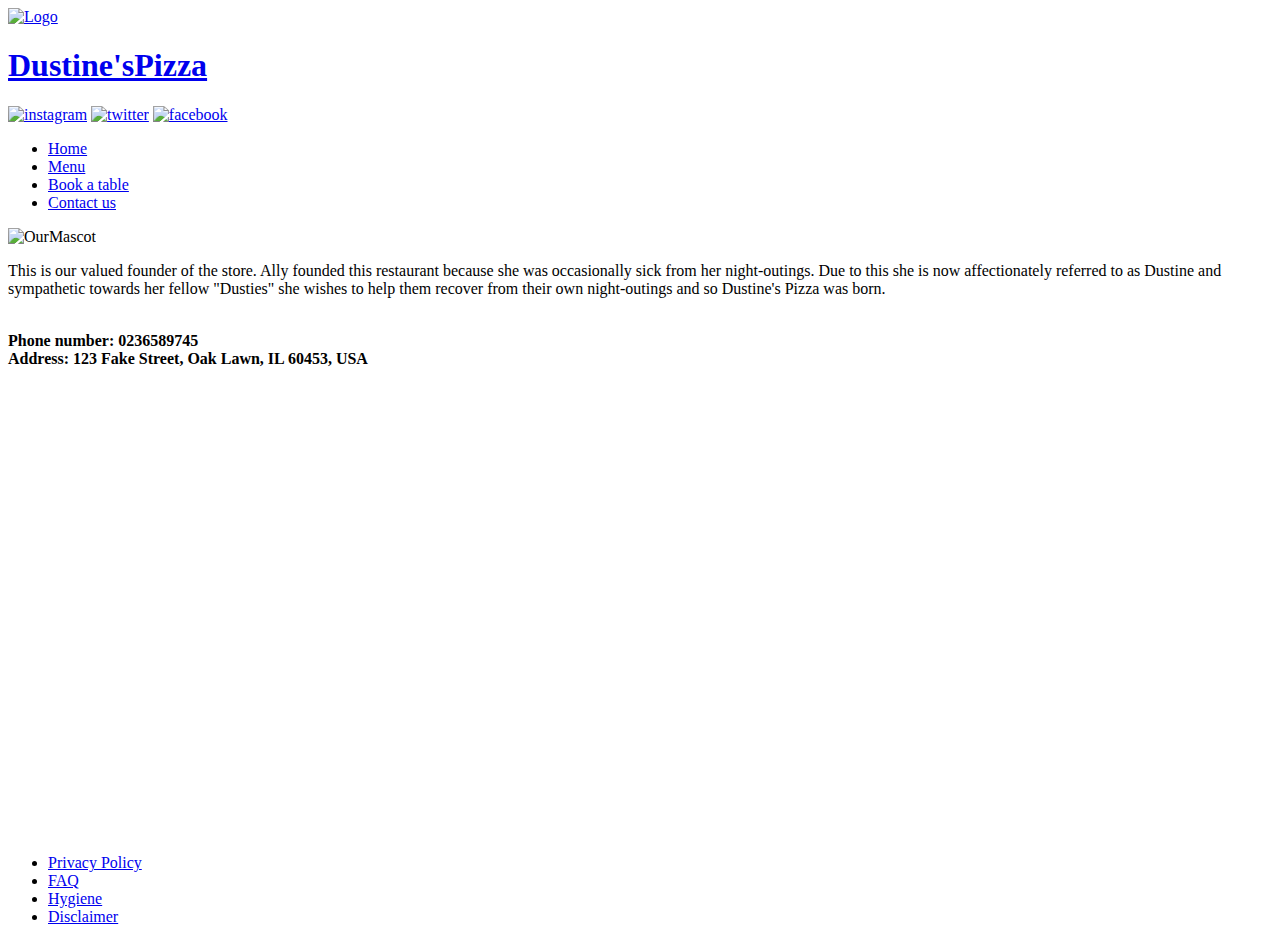
==== Contact us.html @ 0613a775 "Add files via upload" ====
<!doctype html>
<html lang="en">
	<head>
		<meta charset="UTF-8">
		<title>Contact us </title>
		
		<!--mobile friendly-->
		<meta name="viewpoint" content="width=device-width,initial-scale=1">
		
		<!--Contact page-->
		<meta name="Description" content="Contact page, contact details">
		<meta name="keywords" content="Contact, contact, phone, Phone, Number, number, about, About, us, US">
		<meta name="author" content="TC">
		<link rel="stylesheet" href="style_sheet/style.css">
	</head>
	
		<header>
			<div class="Logo"> <a href="Home.html"> <img src="images/logo.jpg" alt="Logo"/></a> </div>
			<h1><a href="Home.html"> Dustine'sPizza </a></h1>
			
			<div class="socials">
			<a href="https://www.instagram.com/"><img src="images/instagram.png" alt="instagram" class="instagram"/></a>
			<a href="https://twitter.com/"><img src="images/twitter.png" alt="twitter" class="twitter"/></a>
			<a href="https://www.facebook.com/"><img src="images/facebook.png" alt="facebook" class="facebook"/></a>
			</div>
	<nav>
		<ul> <!-- Links-->
			<li><a href="Home.html"> Home </a></li>
			<li><a href="Menu.html"> Menu </a></li>
			<li><a href="Booking.html"> Book a table </a></li>
			<li><a href="Contact us.html"> Contact us </a></li>
		</ul>
	</nav>
		</header>
	<body>
		<img src="images/Dust.png" alt="OurMascot" class="OurMascot"/>
	<section>
	<div class="founder">
		<p> This is our valued founder of the store. Ally founded this restaurant because she was occasionally sick from her night-outings. Due to this she is now affectionately referred to
		as Dustine and sympathetic towards her fellow "Dusties" she wishes to help them recover from their own night-outings and so Dustine's Pizza was born.</p><p><br><b>Phone number: 0236589745 <br>Address:  123 Fake Street, Oak Lawn, IL 60453, USA</b></span></p>
	</div>
	</section>
	
	<p style="text-align:center;"><iframe src="https://www.google.com/maps/embed?pb=!1m18!1m12!1m3!1d40048.51066179336!2d-87.73969393941728!3d41.75021607139891!2m3!1f0!2f0!3f0!3m2!1i1024!2i768!4f13.1!3m3!1m2!1s0x880e3bd3bb6db18d%3A0x6582323d7a833d16!2s123%20Fake%20Street%2C%20Oak%20Lawn%2C%20IL%2060453%2C%20USA!5e0!3m2!1sen!2snz!4v1624837815200!5m2!1sen!2snz" width="600" height="450" style="border:0;" allowfullscreen="" loading="lazy"></iframe></p>
	
	</body>
	
	<footer>
	<div class= "Privacy">
		<ul>
			<li><a href="privacy_policy.html"> Privacy Policy </a></li>
			<li><a href="faq.html"> FAQ </a></li>
			<li><a href="hygiene.html"> Hygiene </a></li>
			<li><a href="disclaimer.html"> Disclaimer </a></li>
		</ul>
	 </div>
	</footer>
	
	
</html>
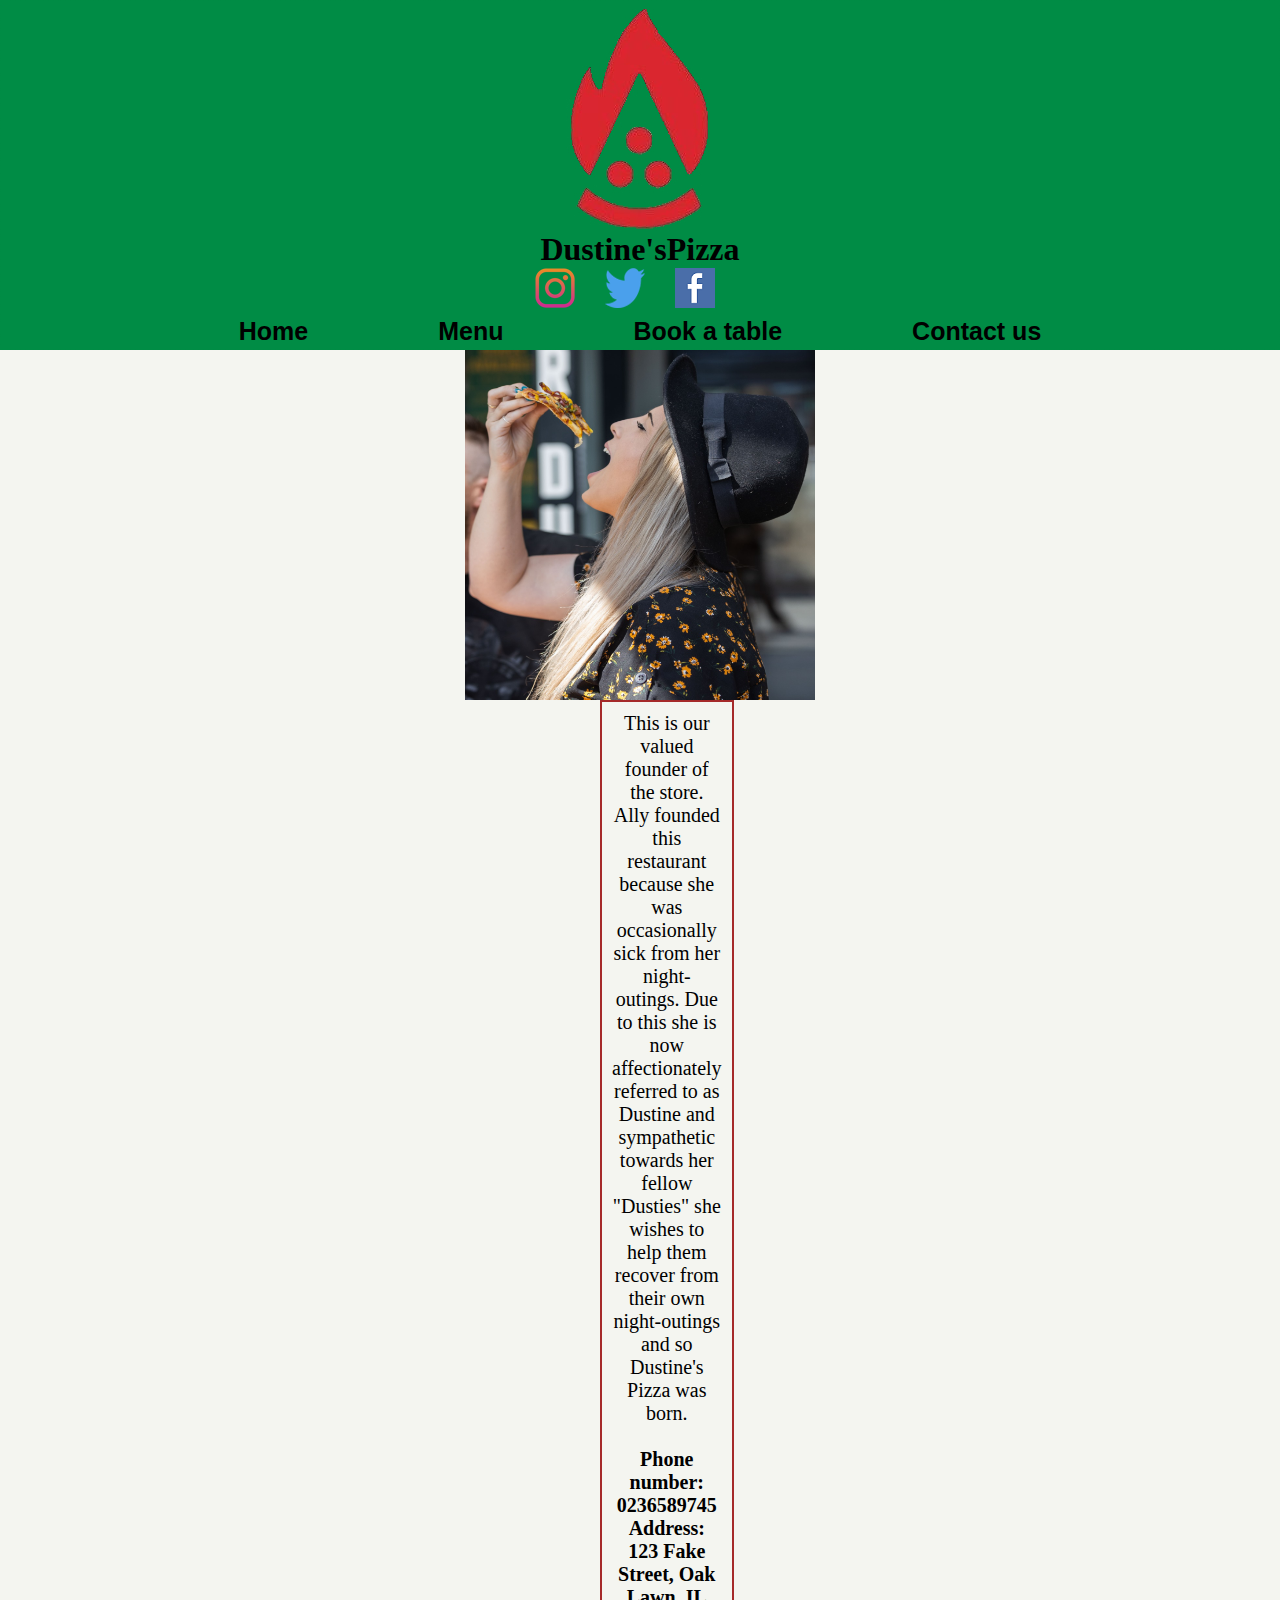
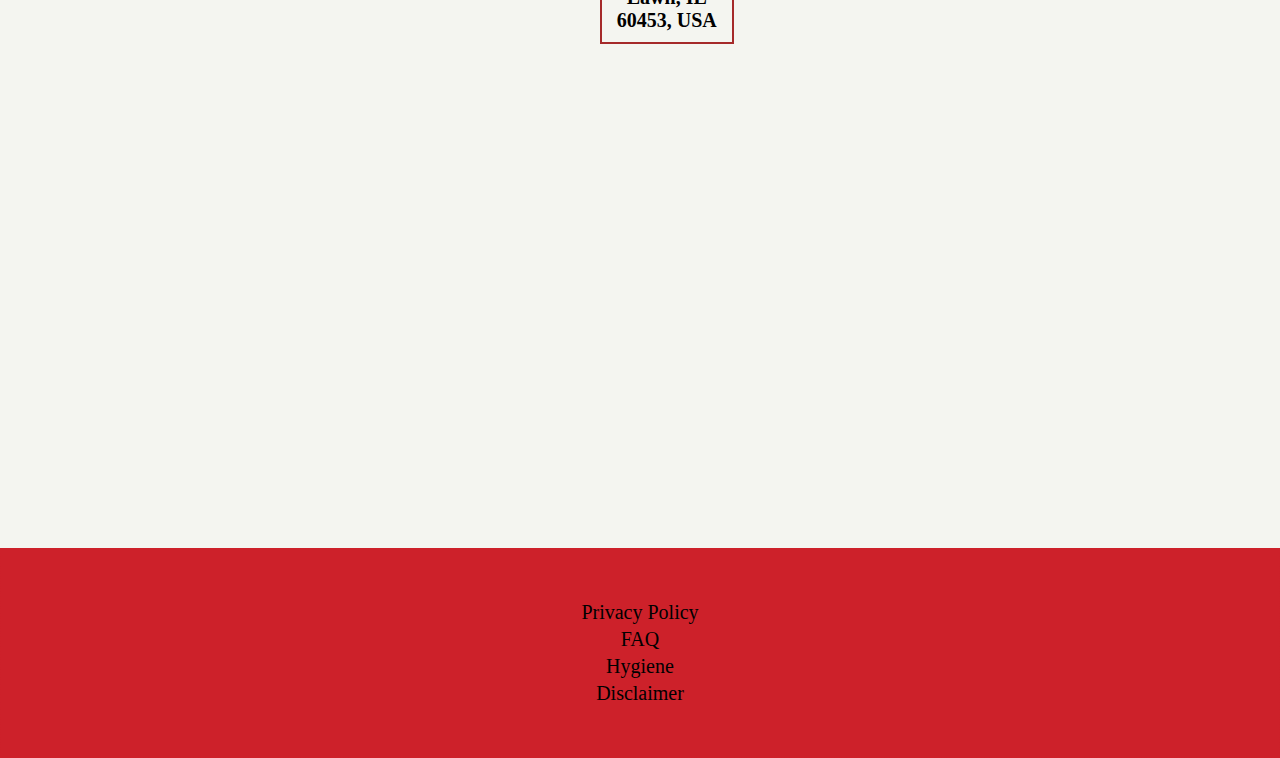
==== commit c394f832: "Update Contact us.html" ====
--- a/Contact us.html
+++ b/Contact us.html
@@ -15,8 +15,8 @@
 	</head>
 	
 		<header>
-			<div class="Logo"> <a href="Home.html"> <img src="images/logo.jpg" alt="Logo"/></a> </div>
-			<h1><a href="Home.html"> Dustine'sPizza </a></h1>
+			<div class="Logo"> <a href="index.html"> <img src="images/logo.jpg" alt="Logo"/></a> </div>
+			<h1><a href="index.html"> Dustine'sPizza </a></h1>
 			
 			<div class="socials">
 			<a href="https://www.instagram.com/"><img src="images/instagram.png" alt="instagram" class="instagram"/></a>
@@ -25,7 +25,7 @@
 			</div>
 	<nav>
 		<ul> <!-- Links-->
-			<li><a href="Home.html"> Home </a></li>
+			<li><a href="index.html"> Home </a></li>
 			<li><a href="Menu.html"> Menu </a></li>
 			<li><a href="Booking.html"> Book a table </a></li>
 			<li><a href="Contact us.html"> Contact us </a></li>
@@ -57,4 +57,4 @@
 	</footer>
 	
 	
-</html>+</html>
--- a/style_sheet/style.css
+++ b/style_sheet/style.css
@@ -0,0 +1,271 @@
+* {
+	box-sizing: border-box;
+	padding: 0;
+	margin:0;
+}
+
+body {
+	list-style-type: none;
+	background-color: #f4f5f0;
+}
+
+body div {
+	text-align:center;
+	font-size:25px;
+}
+
+
+header {
+	border: 1px dashed #008c45;
+	background-color: #008c45;
+}
+
+
+header div {
+	display: flex;
+	justify-content: center;
+}
+
+h1 {
+	font-family: Brush Script MT, Brush Script Std, cursive;
+	text-align: center;
+}
+
+h1 a {
+	text-decoration: none;
+	color: black;
+}
+
+h2 {
+	font-size: 30px;
+	text-align: center;
+}
+
+
+.Logo img {
+	display: block;
+	max-width:100%;
+	height:auto
+}
+
+.instagram {
+	margin-right:30px;
+	height:auto;
+	width:auto;
+}
+
+.twitter {
+	margin-right:30px;
+	height:auto;
+	width:auto;
+}
+
+.facebook {
+	margin-right:30px;
+	height:auto;
+	width:auto;
+}
+
+nav ul {
+	list-style-type: none;
+	height: 35px;
+	display: flex;
+	justify-content: center;
+	align-items: center;
+}
+
+nav a {
+	text-decoration:none; /*text-decoration-color is the underline*/
+	color: black; /*this changes text color*/
+	font-family: Arial, Helvetica, sans-serif;
+	font-weight: bold;
+	font-size:25px;
+	padding: 0px 50px 0px 50px;
+	margin: 15px;
+}
+
+nav a:hover {
+	background-color:#FF6F0D;
+	transition-duration:0.4s;
+}
+
+/*carousel*/
+.Banner {
+	display: block;
+	max-width:100%;
+	width:auto;
+	height:600px;
+	margin-top:25px;
+	margin-bottom:50px;
+	margin-left: auto;
+	margin-right: auto;
+	overflow: hidden;
+}
+/*End of carousel*/
+
+
+/*booking page*/
+form.first_name {
+	margin-left:50px;
+}
+
+form.last_name {
+	margin-left:50px;
+}
+
+input[type=text] {
+	width: 15%;
+	padding: 12px 20px;
+	margin: 8px 0;
+	display: inline-block;
+	border: 2px solid brown;
+	border-radius: 4px;
+	text-align: center;
+	font-size:20px;
+}
+
+
+input[type=submit] {
+	width: 15%;
+	background-color: #4CAF50;
+	color: white;
+	padding: 14px 20px;
+	margin: 8px 8px;
+	border: none;
+	border-radius: 4px;
+	cursor: pointer;
+}
+
+input[type=submit]:hover {
+	background-color:#A8540E;
+}
+
+.button {
+	font-family:Arial, Helvetica, sans-serif;
+	font-weight:bold;
+	text-align:center;
+	background-color:green;
+	color:black;
+	padding:30px;
+	margin:20px;
+	border-radius:4px;
+	text-decoration:none;
+}
+
+
+.button:hover {
+	background-color:#A8540E;
+	border-radius:4px;
+	cursor:pointer;
+}
+/*End of booking page*/
+
+
+
+.menu {
+	display: block;
+	max-width:100%;
+	height:auto;
+	margin-top:25px;
+	margin-left: auto;
+	margin-right: auto;
+	overflow: hidden;
+}
+
+/*Styling for the contacts page*/
+.OurMascot {
+	display: block;
+	width: 350px;
+	height: 350px;
+	margin-left: auto;
+	margin-right: auto;
+}
+
+section {
+	width: auto;
+	margin: 0 auto; /*when there are only 2 values, first value is for top & bottom, 2nd value is left & right*/
+	display: flex;
+	justify-content: space-around;
+}
+
+
+.founder {
+	border: 2px solid brown;
+	padding: 10px;
+	margin-left:600px;
+	margin-right:600px;
+	font-size:20px;
+	text-align:center;
+}
+
+/*End of styling for the contacts page*/
+
+footer {
+	display: flex;
+	background-color: #cd212a;
+	border: 1px dashed #cd212a;
+	padding: 50px;
+	margin-top:50px;
+	text-align:left;
+}
+
+footer li {
+	padding: 2px
+}
+
+footer ul {
+	list-style-type: none;
+	font-size: 20px;
+}
+
+footer div {
+	margin:auto;
+}
+
+footer a {
+	list-style-type: none;
+	text-decoration:none;
+	color:black;
+	padding: 0;
+	margin: 0;
+}
+
+div.privacy_policy {
+	font-size: 25px;
+	text-align: center;
+}
+
+div.FAQ {
+	font-size: 25px;
+	text-align: center;
+}
+
+div.FAQ a {
+	color:black;
+}
+div.FAQ a:hover {
+	color:blue;
+}
+
+/*video on separate page in the FAQ*/
+#PizzaPrep {
+  position: relative;
+  right: 0;
+  bottom: 0;
+  width: 75%;
+  height: 100%;
+  z-index:-1;
+  margin-left:250px;
+  margin-top:50px;
+}
+/*End of video*/
+
+div.hygiene {
+	font-size: 25px;
+	text-align: center;
+}
+
+div.disclaimer {
+	font-size: 25px;
+	text-align: center;
+}